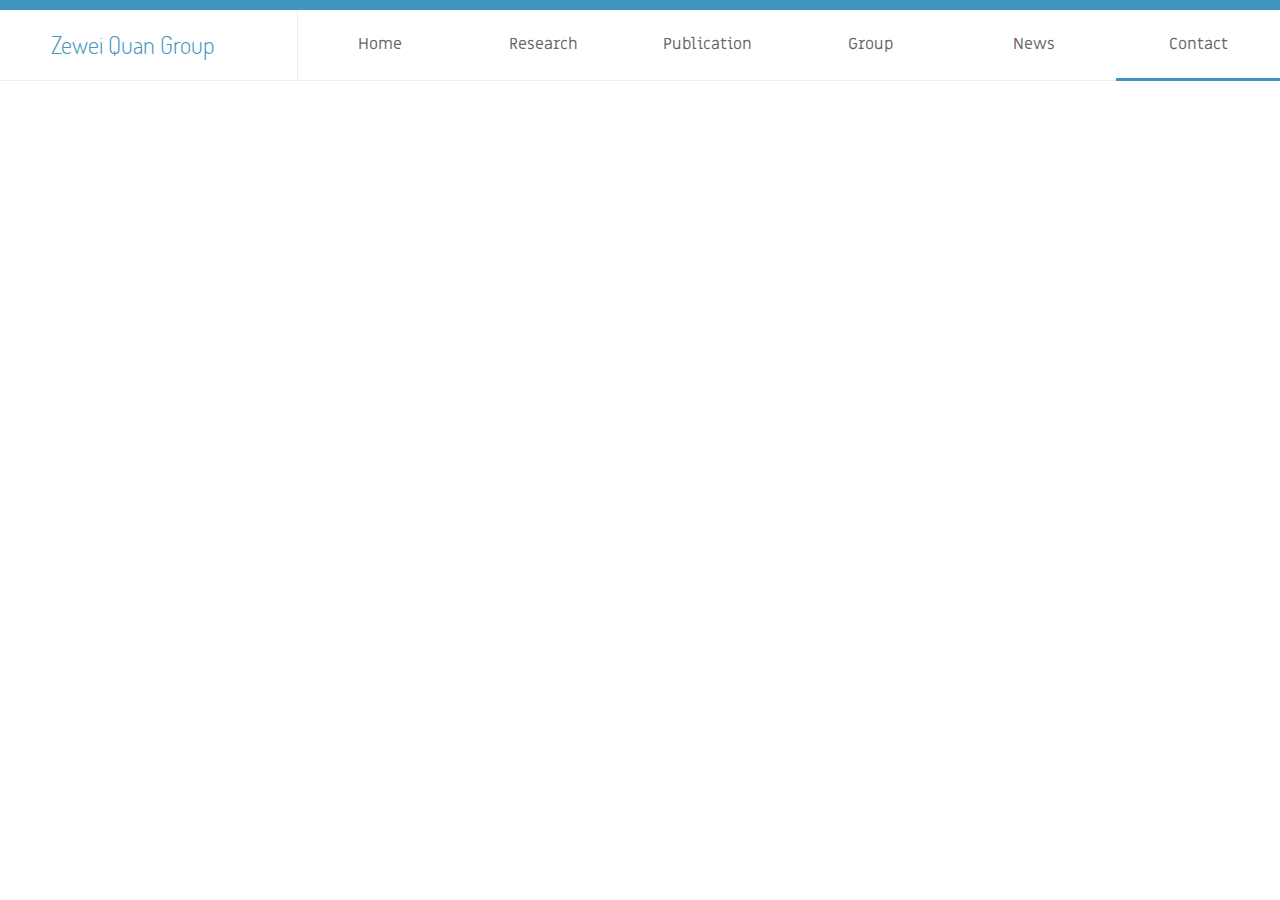
==== contact.html @ c55df79a "u" ====
<!DOCTYPE html>
<html>
<head>
<meta charset="utf-8">
<title>Contact - Zewei Quan Group - SUSTC</title>
<meta name="description" content="">
<meta name="keywords" content="">
<link href="assets/common.css" rel="stylesheet">
<link href="assets/index.css" rel="stylesheet">
</head>
<body>
  <div id="container">
    <div id="header">
      <div class="title">
        <span>Zewei Quan Group</span>
      </div><!-- title -->
      <div id="nav">
        <ul>
          <li><a href="index.html">Home</a></li>
          <li><a href="research.html">Research</a></li>
          <li><a href="publication.html">Publication</a></li>
          <li><a href="group.html">Group</a></li>
          <li><a href="news.html">News</a></li>
          <li><a href="contact.html" class="hover">Contact</a></li>
        </ul>
      </div><!-- nav -->
    </div><!-- header -->
  </div><!-- container -->
</body>
</html>
---- assets/common.css ----
@font-face{
  font-family: "Dosis-Light";
  src: url("Dosis-Light.ttf");
}
@font-face{
  font-family: "MiriamLibre-Regular";
  src: url("MiriamLibre-Regular.ttf");
}
body, html {
  padding: 0; margin: 0;
}
ul {
  list-style: none;
  padding: 0;
  margin: 0;
}
#container {
}
#header {
  border-top: 10px solid #4295c0;
  border-bottom: 1px solid #eee;
  height: 70px;
  display: flex;
}
.title {
  padding: 1.5% 0 0 4%;
  font-size: 24px;
  font-family: "Dosis-Light";
  width: 20%;
  height: 52px;
  color: #4295c0;
  border-right: 1px solid #eee;
}
#nav {
  width: 80%;
  height: 100%;
  padding: 0;
  font-family: "MiriamLibre-Regular";
}
#nav ul {
  display: flex;
  flex-direction: row;
}
#nav ul li {
  float: left;
  width: calc(100% / 6);
  text-align: center;
}
#nav ul li a {
  color: #666;
  text-decoration: none;
  width: 100%;
  display: inline-block;
  padding: 23px 0;
}
#nav ul li a:hover {
  border-bottom: 3px solid #4295c0;
}
.hover {
  border-bottom: 3px solid #4295c0;
}
.content {
  width: 85%;
  margin: auto;
  display: flex;
  flex-direction: row;
  margin-top: 30px;
}
.left {
  width: 25%;
  border-right: 1px solid #eee;
  text-align: center;
}
.left ul li {
  margin: 10px 0;
}
.left a {
  color: #000;
  text-decoration: none;
}
.left a:hover {
  color: #4295c0;
}
---- assets/index.css ----
.slider {
  max-width: 80%;
  margin: auto;
  margin-top: 30px;
}
.slider img {
  width: 100%;
}
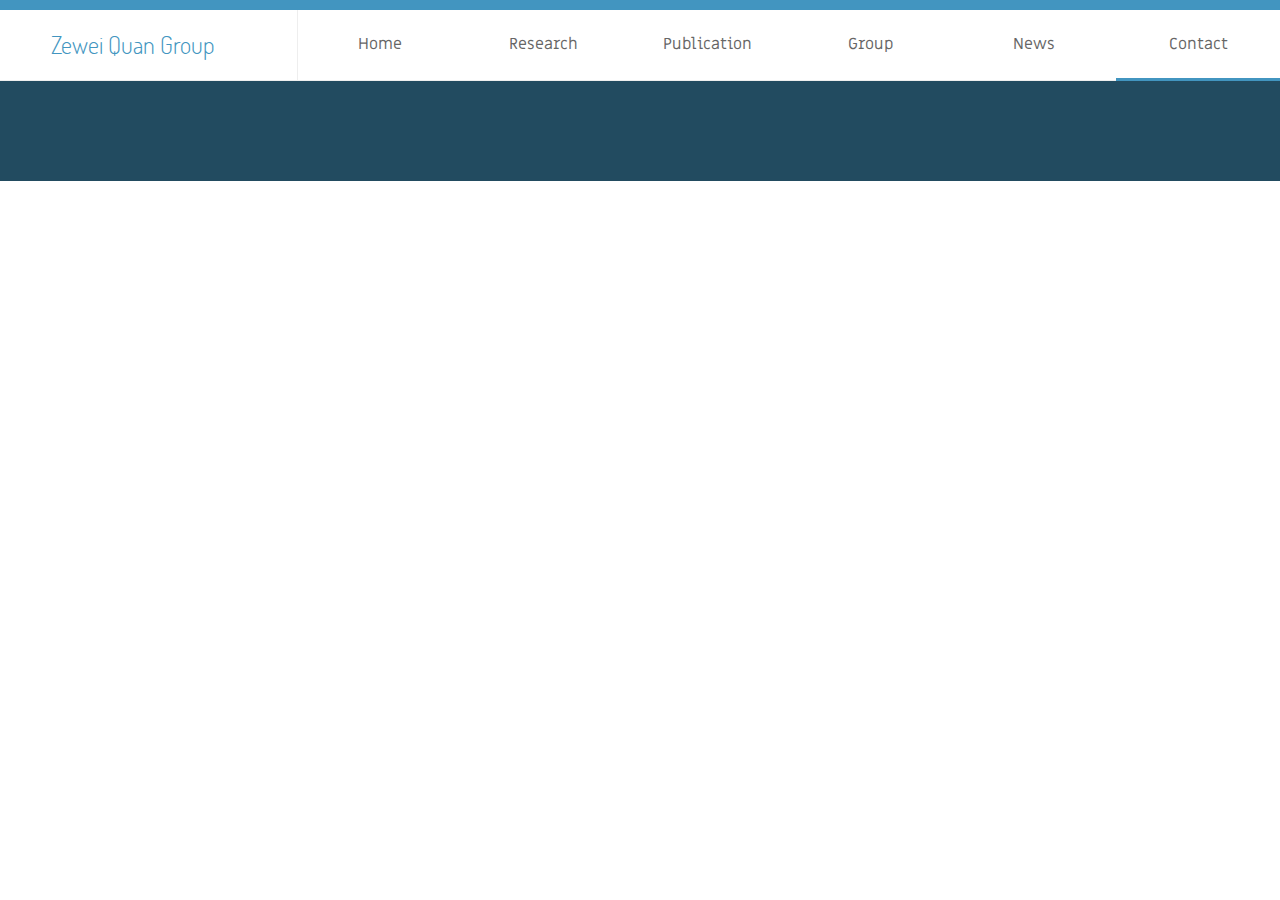
==== commit aaf28188: "add" ====
--- a/contact.html
+++ b/contact.html
@@ -7,6 +7,7 @@
 <meta name="keywords" content="">
 <link href="assets/common.css" rel="stylesheet">
 <link href="assets/index.css" rel="stylesheet">
+<link rel = "shortcut icon" href="assets/imgs/icon.png">
 </head>
 <body>
   <div id="container">
@@ -25,6 +26,8 @@
         </ul>
       </div><!-- nav -->
     </div><!-- header -->
+    <div class="footer">  
+    </div>
   </div><!-- container -->
 </body>
 </html>--- a/assets/common.css
+++ b/assets/common.css
@@ -62,11 +62,10 @@
 .content {
   width: 85%;
   margin: auto;
-  display: flex;
-  flex-direction: row;
   margin-top: 30px;
 }
 .left {
+  position: fixed;
   width: 25%;
   border-right: 1px solid #eee;
   text-align: center;
@@ -80,4 +79,14 @@
 }
 .left a:hover {
   color: #4295c0;
+}
+.left .li-hover {
+  color: #4295c0;
+}
+.right {
+  padding-left: 350px;
+}
+.footer {
+  height: 100px;
+  background-color: #224b60;
 }--- a/assets/index.css
+++ b/assets/index.css
@@ -5,4 +5,19 @@
 }
 .slider img {
   width: 100%;
-}+}
+.main {
+  max-width: 80%;
+  margin: 50px auto;
+  display: flex;
+  flex-direction: row;
+  justify-content: space-between;
+}
+.main div {
+  width: 45%;
+  box-shadow: 0 0 2px #4295c0;
+  padding: 20px;
+}
+.boss img {
+  width: 200px;
+}
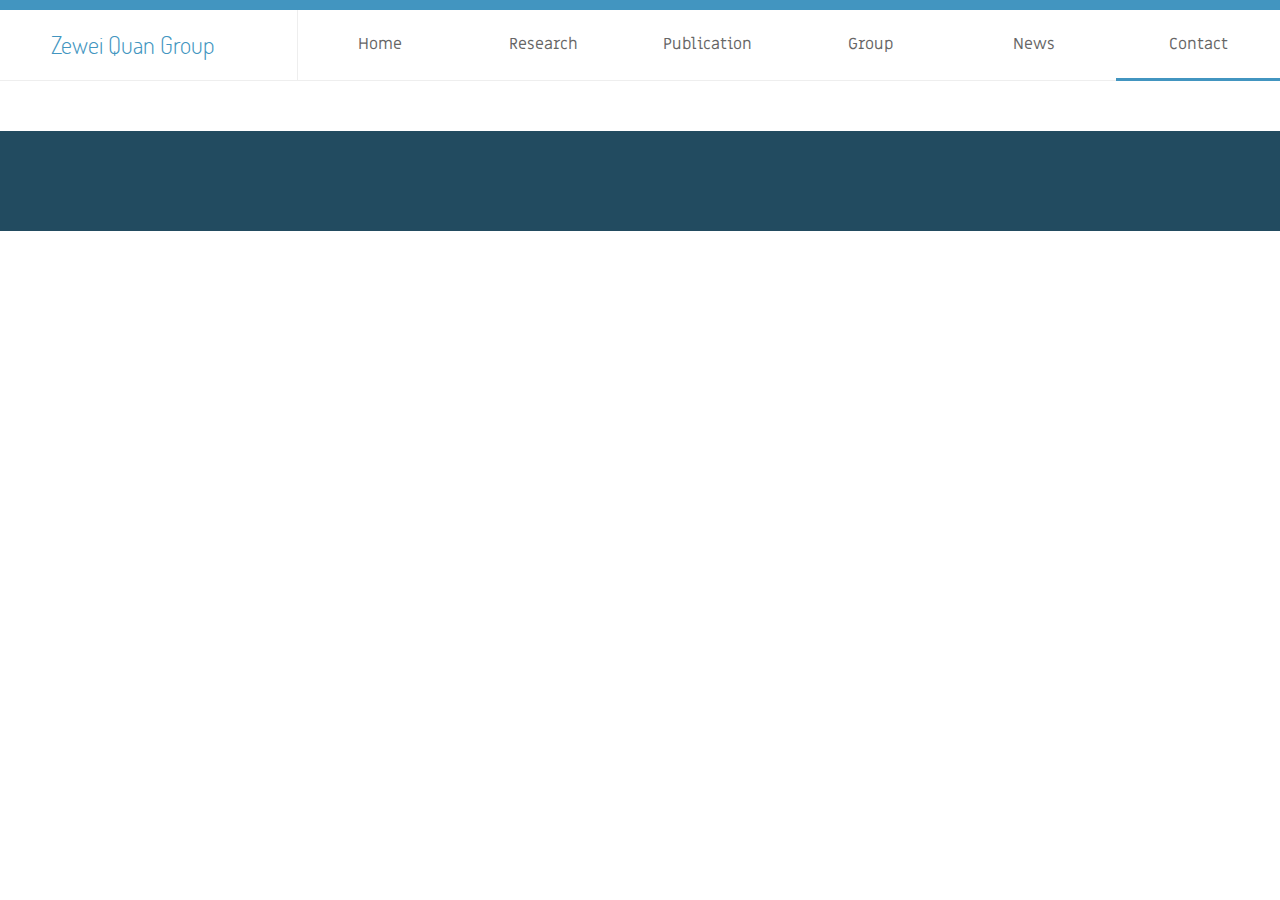
==== commit 1c180a1b: "u" ====
--- a/contact.html
+++ b/contact.html
@@ -26,6 +26,9 @@
         </ul>
       </div><!-- nav -->
     </div><!-- header -->
+    <div class="content">
+      
+    </div>
     <div class="footer">  
     </div>
   </div><!-- container -->
--- a/assets/common.css
+++ b/assets/common.css
@@ -86,7 +86,12 @@
 .right {
   padding-left: 350px;
 }
+.section-title {
+  font-size: 18px;
+  color: #4295c0;
+}
 .footer {
+  margin-top: 50px;
   height: 100px;
   background-color: #224b60;
 }